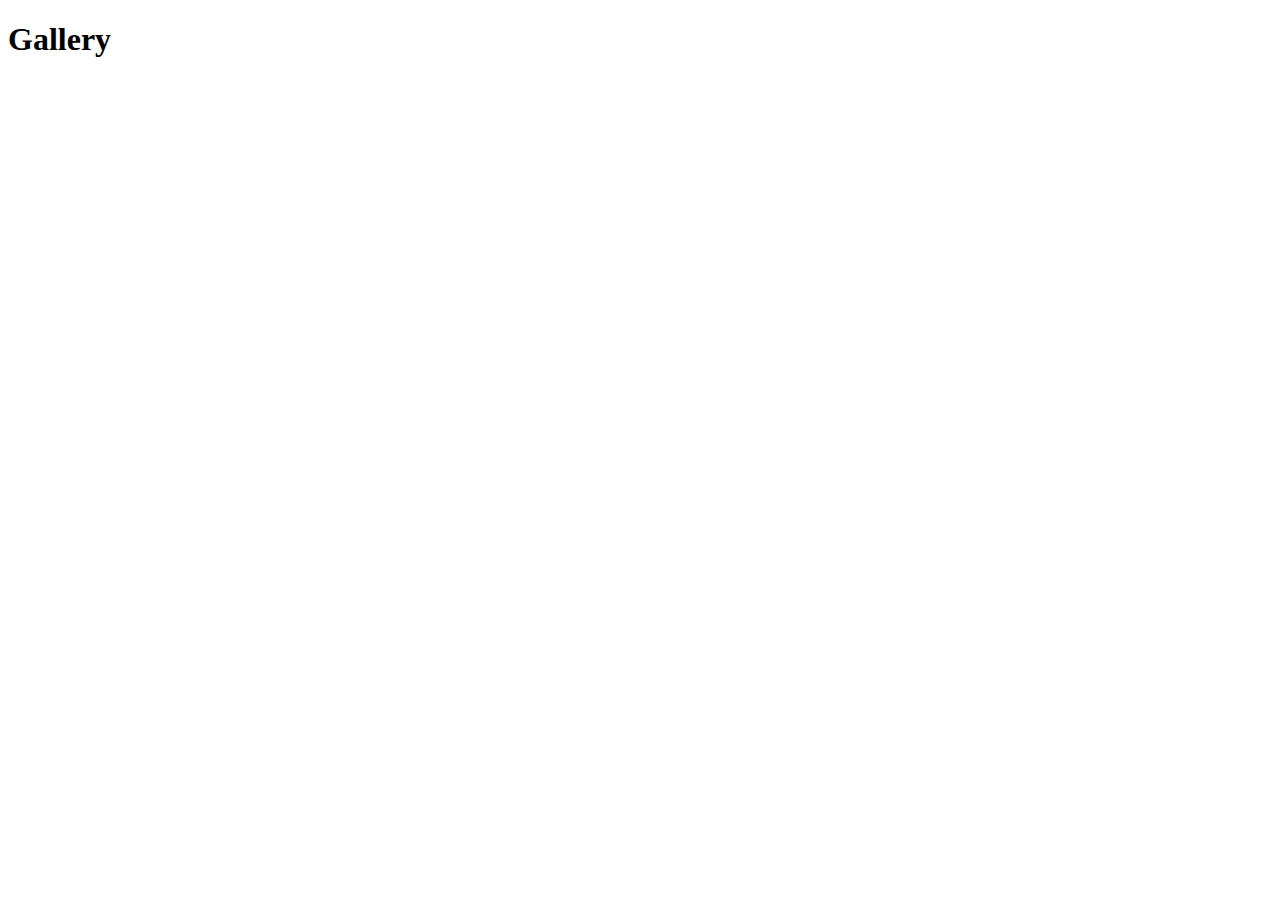
==== gallery.html @ 3d228887 "saving media data into indexedDB" ====
<!DOCTYPE html>
<html lang="en">
  <head>
    <meta charset="UTF-8" />
    <meta http-equiv="X-UA-Compatible" content="IE=edge" />
    <meta name="viewport" content="width=device-width, initial-scale=1.0" />
    <title>Document</title>
  </head>
  <body>
    <h1>Gallery</h1>
  </body>
</html>
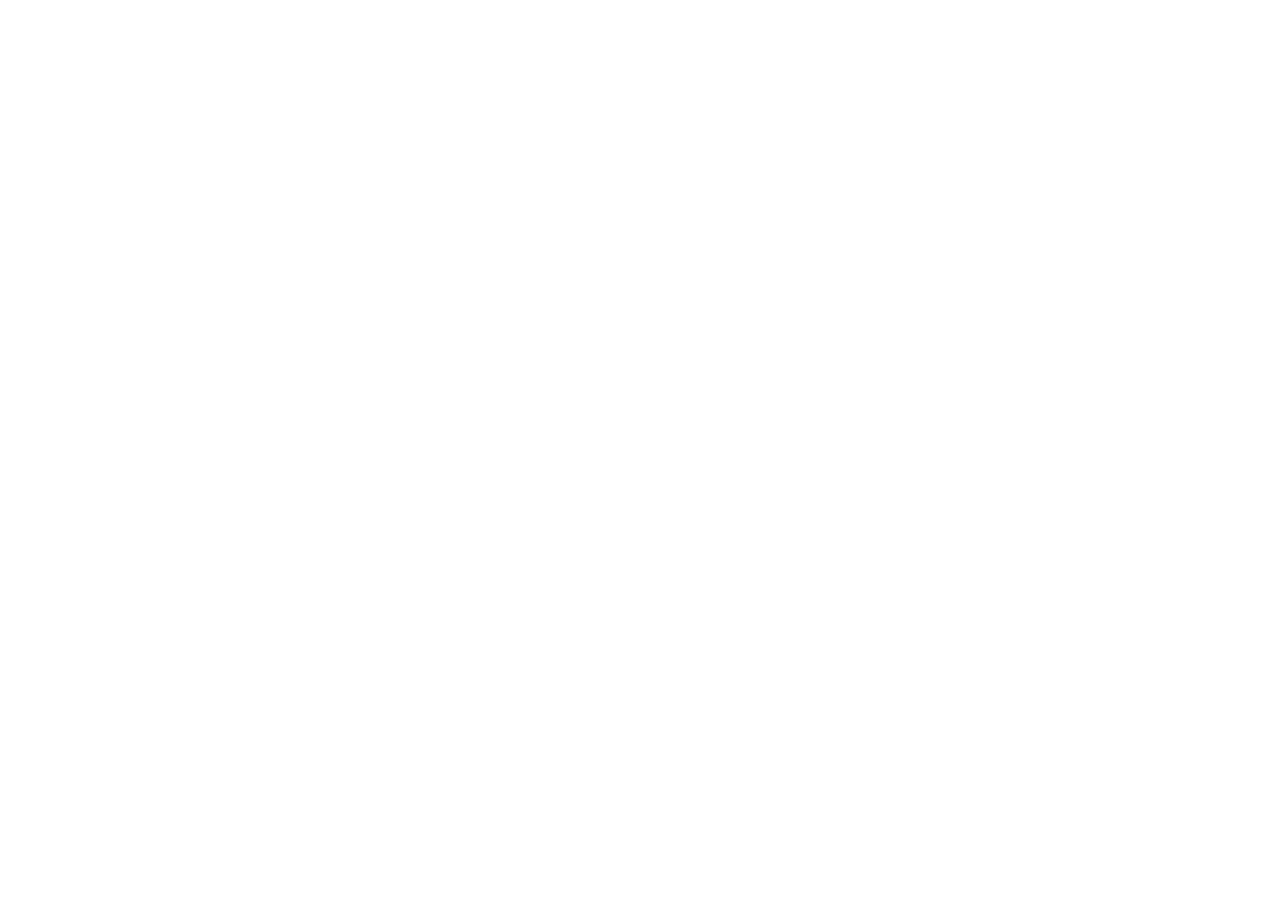
==== commit b405e939: "Showing media on screen" ====
--- a/gallery.html
+++ b/gallery.html
@@ -4,9 +4,25 @@
     <meta charset="UTF-8" />
     <meta http-equiv="X-UA-Compatible" content="IE=edge" />
     <meta name="viewport" content="width=device-width, initial-scale=1.0" />
+    <link rel="stylesheet" href="gallery.css" />
     <title>Document</title>
   </head>
   <body>
-    <h1>Gallery</h1>
+    <div class="gallery-container">
+      <!-- <div class="media-card">
+        <div class="actual-media"></div>
+        <div class="media-buttons">
+          <button class="media-download">Download</button>
+          <button class="media-delete">Delete</button>
+        </div>
+      </div> -->
+    </div>
+
+    <script src="dbScript.js"></script>
+    <script>
+      setTimeout(function () {
+        viewMedia();
+      }, 100);
+    </script>
   </body>
 </html>
--- a/gallery.css
+++ b/gallery.css
@@ -0,0 +1,53 @@
+* {
+  box-sizing: border-box;
+  margin: 0;
+  padding: 0;
+}
+
+.gallery-container {
+  display: flex;
+  justify-content: space-evenly;
+  flex-wrap: wrap;
+}
+
+.media-card {
+  height: 20rem;
+  width: 20rem;
+  border: 1px solid;
+  margin-top: 20px;
+}
+
+.actual-media {
+  border: 1px solid;
+  width: 100%;
+  height: 80%;
+}
+
+.actual-media img,
+.actual-media video {
+  height: 100%;
+  width: 100%;
+}
+
+.media-buttons {
+  border: 1px solid;
+  height: 20%;
+  width: 100%;
+}
+
+.media-buttons button {
+  height: 50%;
+  width: 100%;
+  font-size: 1.2rem;
+  color: white;
+}
+
+.media-download {
+  background-color: black;
+  border: none;
+}
+
+.media-delete {
+  background-color: chocolate;
+  border: none;
+}
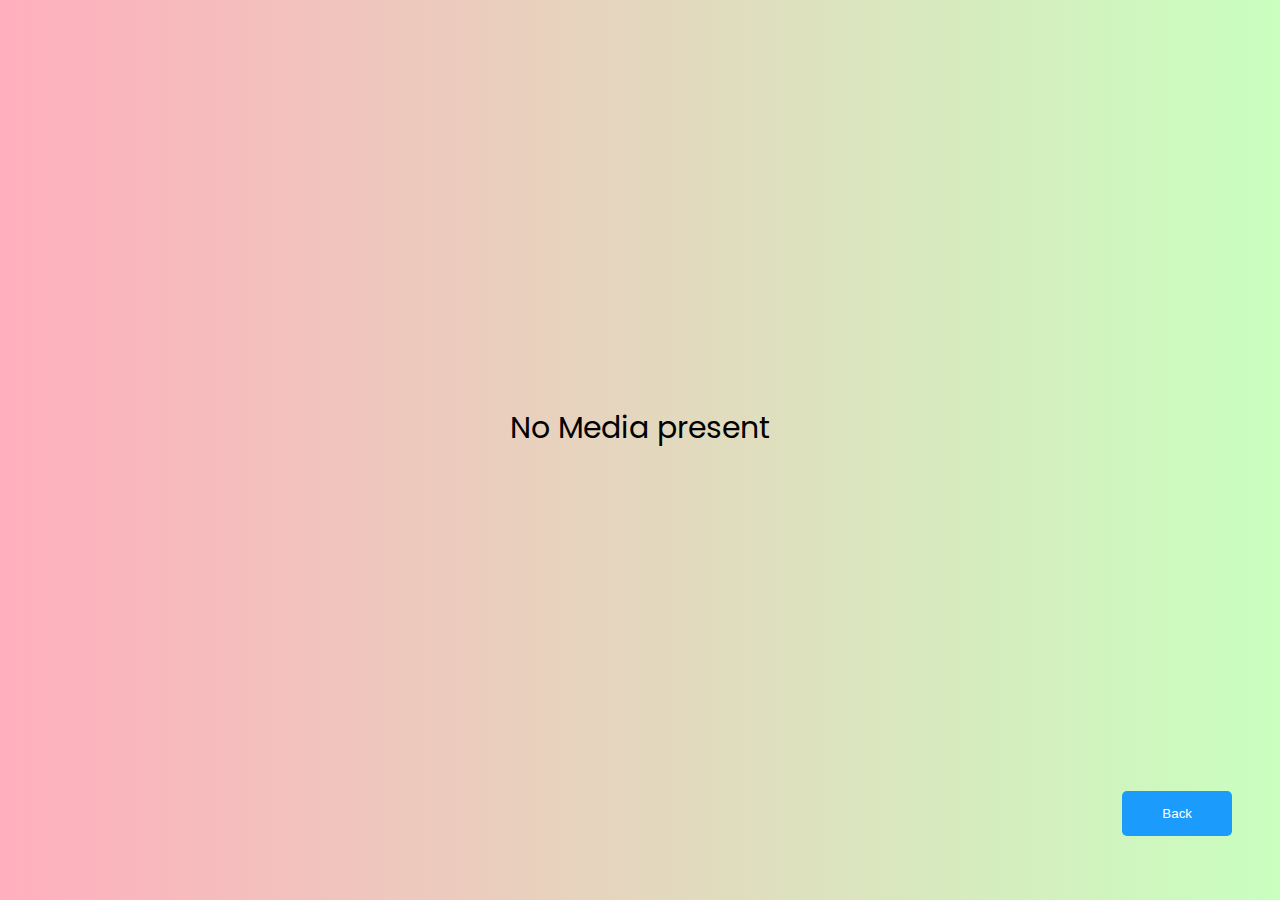
==== commit 4e47424a: "styling" ====
--- a/gallery.html
+++ b/gallery.html
@@ -6,18 +6,16 @@
     <meta name="viewport" content="width=device-width, initial-scale=1.0" />
     <link rel="stylesheet" href="gallery.css" />
     <title>Document</title>
+    <link rel="preconnect" href="https://fonts.googleapis.com" />
+    <link rel="preconnect" href="https://fonts.gstatic.com" crossorigin />
+    <link
+      href="https://fonts.googleapis.com/css2?family=Poppins:wght@300&display=swap"
+      rel="stylesheet"
+    />
   </head>
   <body>
-    <div class="gallery-container">
-      <!-- <div class="media-card">
-        <div class="actual-media"></div>
-        <div class="media-buttons">
-          <button class="media-download">Download</button>
-          <button class="media-delete">Delete</button>
-        </div>
-      </div> -->
-    </div>
-
+    <div class="gallery-container"></div>
+    <button class="back-btn">Back</button>
     <script src="dbScript.js"></script>
     <script>
       setTimeout(function () {
--- a/gallery.css
+++ b/gallery.css
@@ -8,6 +8,13 @@
   display: flex;
   justify-content: space-evenly;
   flex-wrap: wrap;
+
+  background: #c9ffbf;
+  background: -webkit-linear-gradient(to right, #ffafbd, #c9ffbf);
+  background: linear-gradient(to right, #ffafbd, #c9ffbf);
+  font-family: "Poppins", sans-serif;
+  height: 100vh;
+  width: 100vw;
 }
 
 .media-card {
@@ -18,7 +25,6 @@
 }
 
 .actual-media {
-  border: 1px solid;
   width: 100%;
   height: 80%;
 }
@@ -30,7 +36,6 @@
 }
 
 .media-buttons {
-  border: 1px solid;
   height: 20%;
   width: 100%;
 }
@@ -43,11 +48,30 @@
 }
 
 .media-download {
-  background-color: black;
+  background-color: #9e18d3;
+  border: none;
+  transform: translateY(1.2);
+}
+
+.media-delete {
+  background-color: #fad367;
   border: none;
 }
 
-.media-delete {
-  background-color: chocolate;
+.back-btn {
+  position: absolute;
+  bottom: 4rem;
+  right: 3rem;
+  padding: 15px 40px;
+  background-color: #1b9cfc;
+  color: #ffffff;
   border: none;
+  border-radius: 5px;
 }
+
+.background-text {
+  display: flex;
+  padding-top: 45vh;
+  text-align: center;
+  font-size: 30px;
+}
